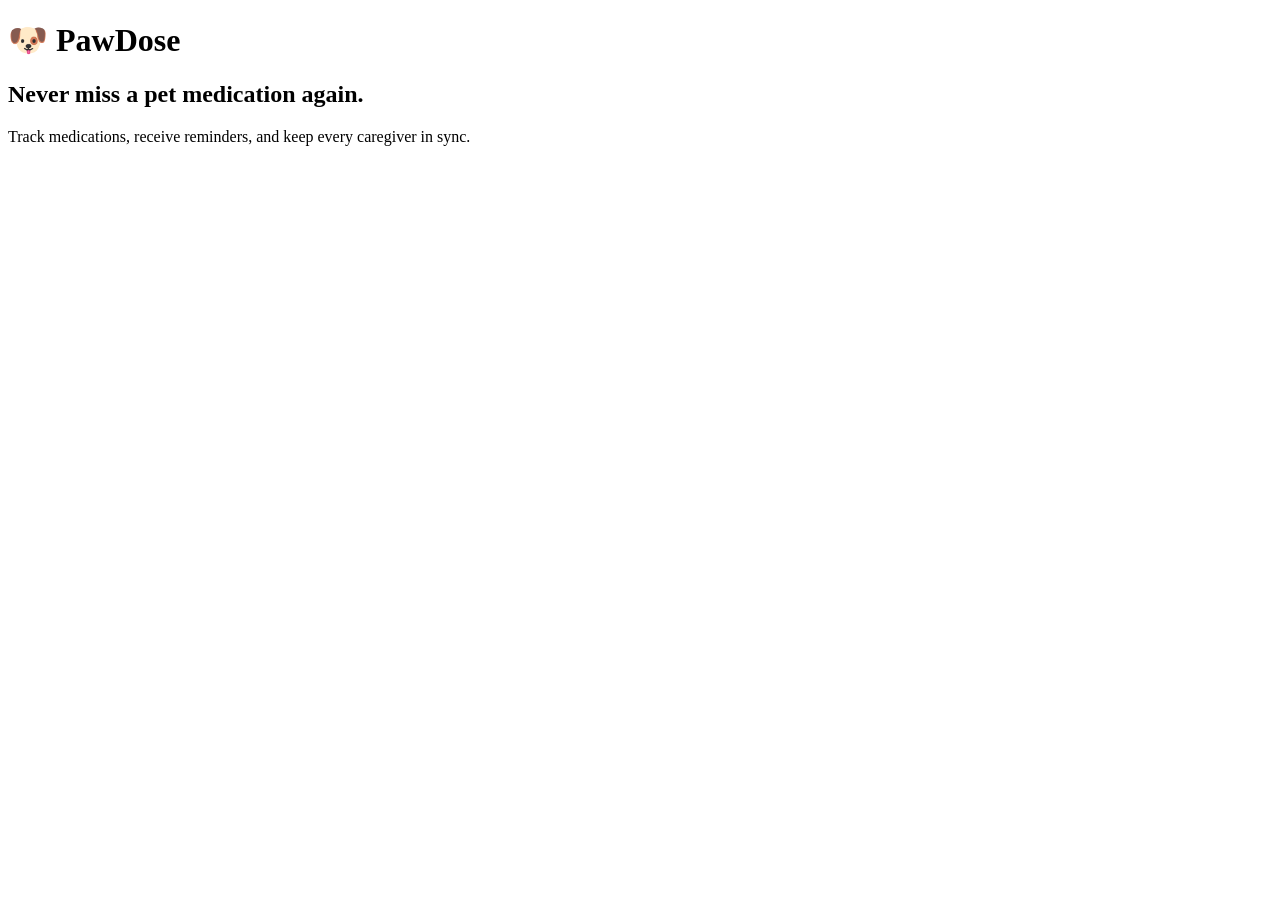
==== index.html @ 34352072 "Create index.html" ====
<!DOCTYPE html>
<html lang="en">
<head>
    <meta charset="UTF-8">
    <meta name="viewport" content="width=device-width, initial-scale=1.0">
    <title>PawDose</title>
</head>
<body>

    <h1>🐶 PawDose</h1>

    <h2>Never miss a pet medication again.</h2>

    <p>
        Track medications, receive reminders, and keep every caregiver in sync.
    </p>

</body>
</html>
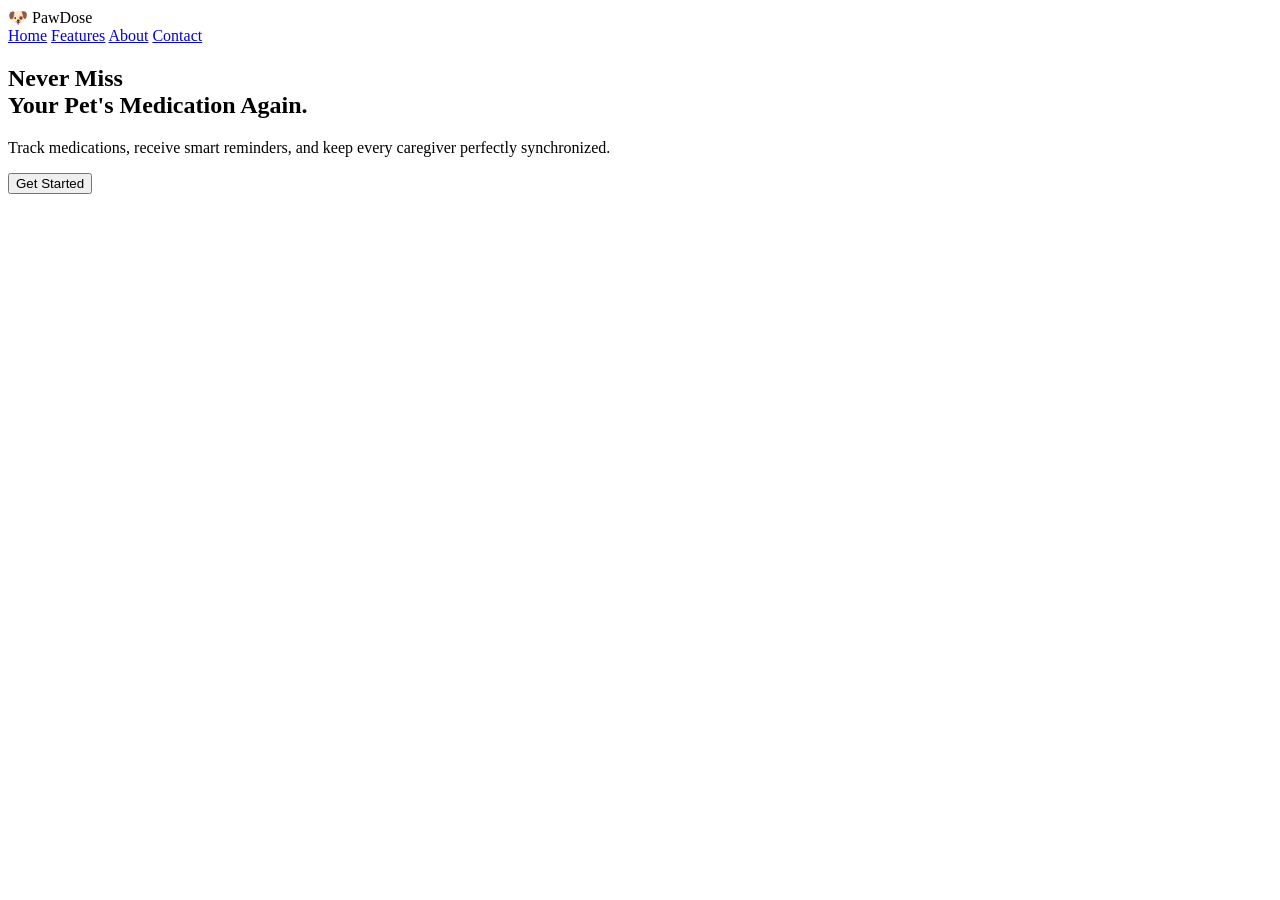
==== commit 25d56933: "Update index.html" ====
--- a/index.html
+++ b/index.html
@@ -1,19 +1,45 @@
 <!DOCTYPE html>
 <html lang="en">
 <head>
-    <meta charset="UTF-8">
-    <meta name="viewport" content="width=device-width, initial-scale=1.0">
-    <title>PawDose</title>
+  <meta charset="UTF-8">
+  <meta name="viewport" content="width=device-width, initial-scale=1.0">
+  <title>PawDose</title>
+
+  <link rel="stylesheet" href="style.css">
+
+  <link href="https://fonts.googleapis.com/css2?family=Poppins:wght@300;400;600;700&display=swap" rel="stylesheet">
 </head>
+
 <body>
 
-    <h1>🐶 PawDose</h1>
+<header>
+    <div class="logo">🐶 PawDose</div>
 
-    <h2>Never miss a pet medication again.</h2>
+    <nav>
+        <a href="#">Home</a>
+        <a href="#">Features</a>
+        <a href="#">About</a>
+        <a href="#">Contact</a>
+    </nav>
+</header>
 
-    <p>
-        Track medications, receive reminders, and keep every caregiver in sync.
-    </p>
+<section class="hero">
+
+<h1>
+Never Miss<br>
+Your Pet's Medication Again.
+</h1>
+
+<p>
+Track medications, receive smart reminders,
+and keep every caregiver perfectly synchronized.
+</p>
+
+<button>
+Get Started
+</button>
+
+</section>
 
 </body>
 </html>
--- a/style.css
+++ b/style.css
@@ -0,0 +1 @@
+
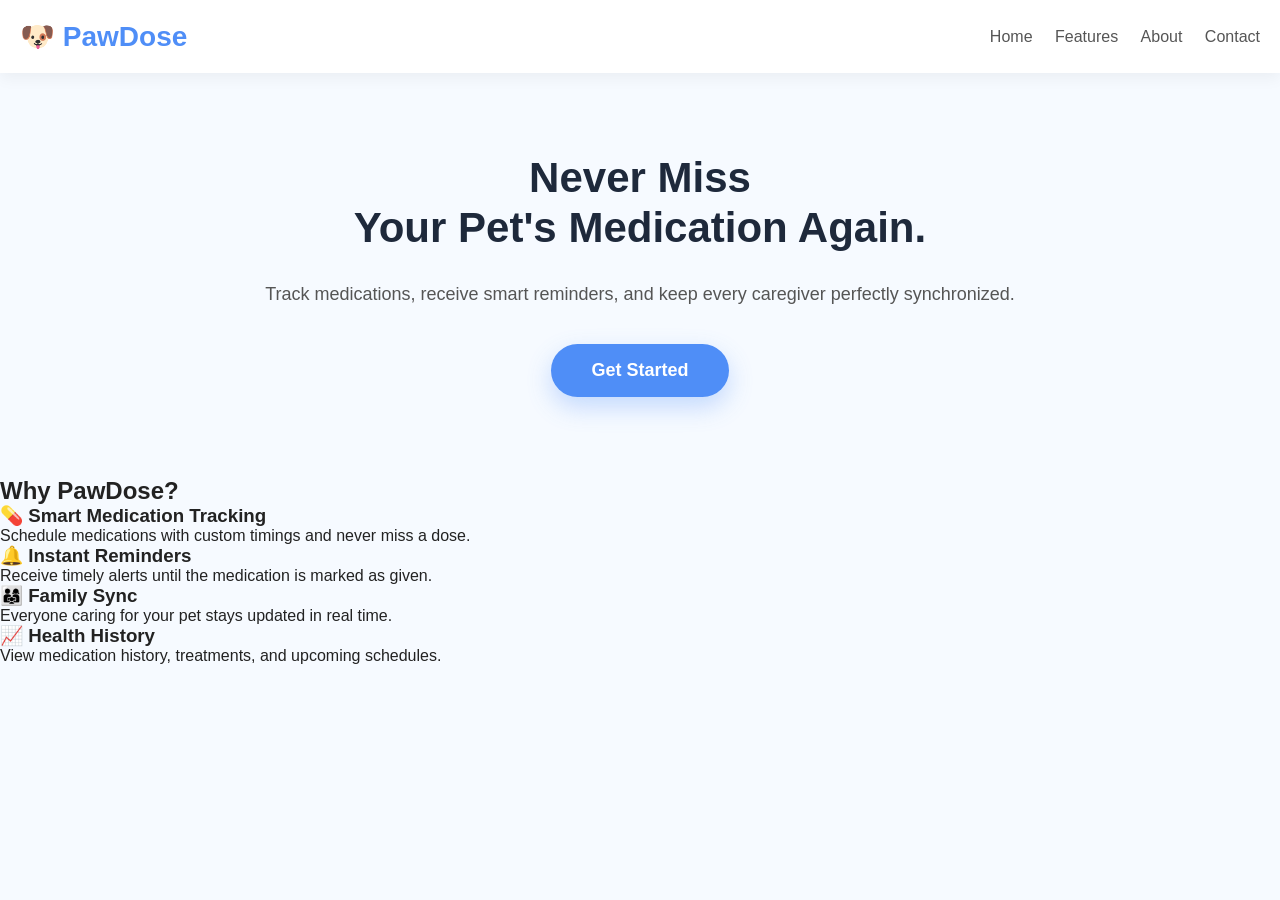
==== commit 512817d0: "Update index.html" ====
--- a/index.html
+++ b/index.html
@@ -40,6 +40,35 @@
 </button>
 
 </section>
+  <section class="features">
+
+<h2>Why PawDose?</h2>
+
+<div class="feature-grid">
+
+<div class="card">
+<h3>💊 Smart Medication Tracking</h3>
+<p>Schedule medications with custom timings and never miss a dose.</p>
+</div>
+
+<div class="card">
+<h3>🔔 Instant Reminders</h3>
+<p>Receive timely alerts until the medication is marked as given.</p>
+</div>
+
+<div class="card">
+<h3>👨‍👩‍👧 Family Sync</h3>
+<p>Everyone caring for your pet stays updated in real time.</p>
+</div>
+
+<div class="card">
+<h3>📈 Health History</h3>
+<p>View medication history, treatments, and upcoming schedules.</p>
+</div>
+
+</div>
+
+  </section>
 
 </body>
 </html>
--- a/style.css
+++ b/style.css
@@ -1 +1,140 @@
+*{
+margin:0;
+padding:0;
+box-sizing:border-box;
+font-family:'Poppins',sans-serif;
+}
 
+body{
+
+background:#F6FAFF;
+color:#222;
+
+}
+
+header{
+
+display:flex;
+justify-content:space-between;
+align-items:center;
+
+padding:20px;
+
+background:white;
+
+box-shadow:0 5px 15px rgba(0,0,0,.05);
+
+}
+
+.logo{
+
+font-size:28px;
+font-weight:700;
+color:#4F8EF7;
+
+}
+
+nav a{
+
+text-decoration:none;
+margin-left:18px;
+color:#555;
+font-weight:500;
+
+}
+
+.hero{
+
+padding:80px 25px;
+text-align:center;
+
+}
+
+.hero h1{
+
+font-size:42px;
+line-height:1.2;
+font-weight:700;
+color:#1E293B;
+
+}
+
+.hero p{
+
+margin-top:25px;
+
+font-size:18px;
+
+color:#555;
+
+line-height:1.7;
+
+}
+
+button{
+
+margin-top:35px;
+
+background:#4F8EF7;
+
+color:white;
+
+padding:16px 40px;
+
+border:none;
+
+border-radius:50px;
+
+font-size:18px;
+
+font-weight:600;
+
+cursor:pointer;
+
+box-shadow:0 10px 25px rgba(79,142,247,.3);
+
+}
+
+button:hover{
+
+transform:scale(1.05);
+
+transition:.3s;
+
+}
+
+@media(max-width:700px){
+
+header{
+
+flex-direction:column;
+
+}
+
+nav{
+
+margin-top:15px;
+
+}
+
+nav a{
+
+margin:10px;
+
+display:inline-block;
+
+}
+
+.hero{
+
+padding:60px 20px;
+
+}
+
+.hero h1{
+
+font-size:34px;
+
+}
+
+}
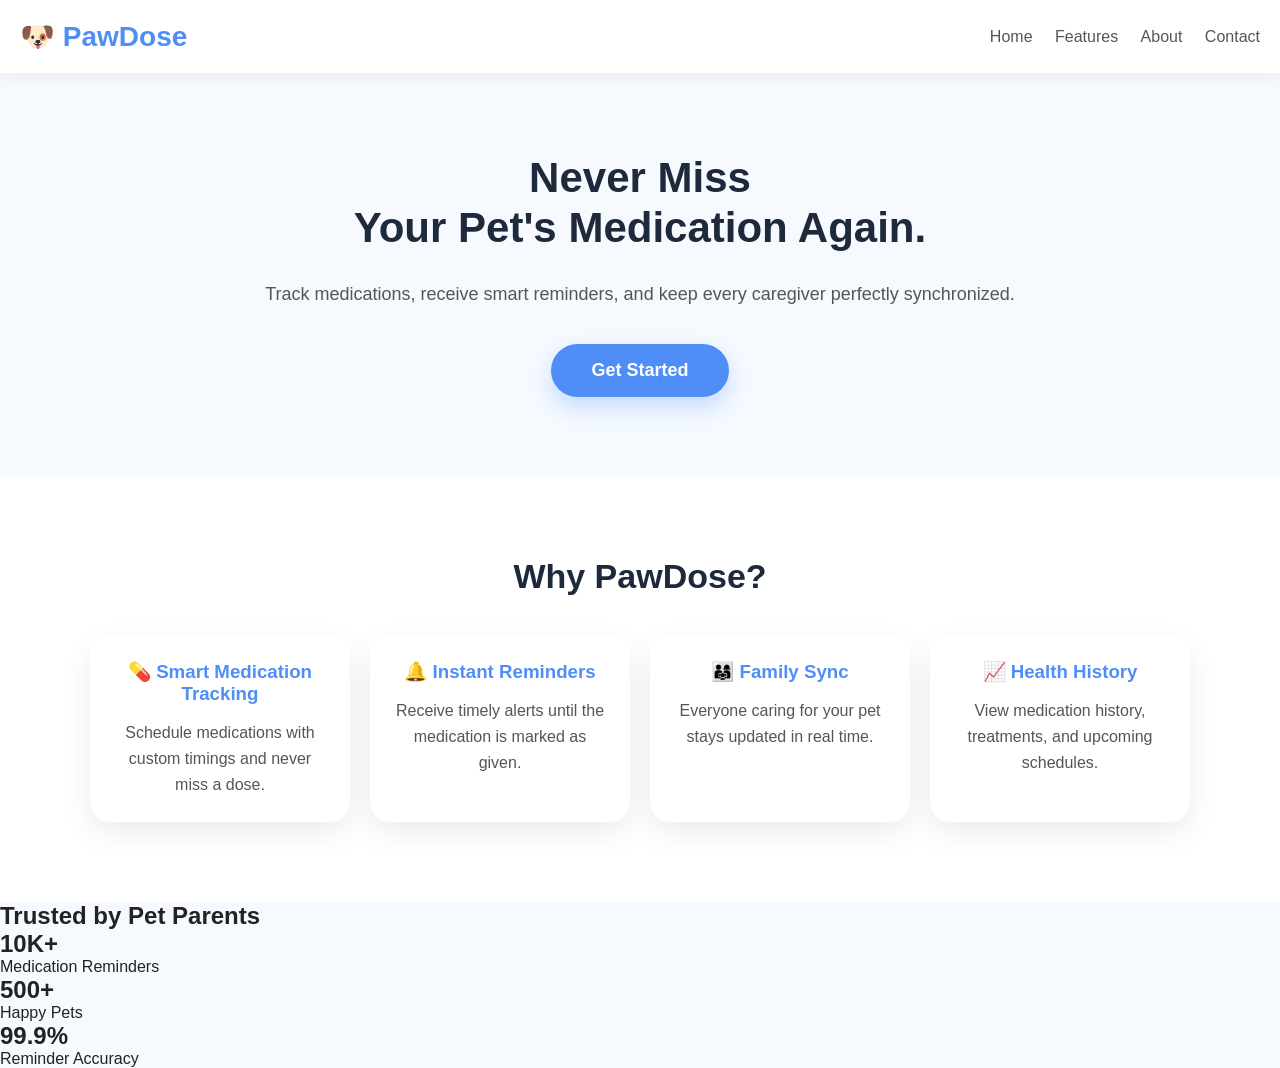
==== commit 61e8d42d: "Update index.html" ====
--- a/index.html
+++ b/index.html
@@ -69,6 +69,30 @@
 </div>
 
   </section>
+  <section class="stats">
+
+<h2>Trusted by Pet Parents</h2>
+
+<div class="stats-grid">
+
+<div class="stat">
+<h1>10K+</h1>
+<p>Medication Reminders</p>
+</div>
+
+<div class="stat">
+<h1>500+</h1>
+<p>Happy Pets</p>
+</div>
+
+<div class="stat">
+<h1>99.9%</h1>
+<p>Reminder Accuracy</p>
+</div>
+
+</div>
+
+  </section>
 
 </body>
 </html>
--- a/style.css
+++ b/style.css
@@ -138,3 +138,44 @@
 }
 
 }
+.features{
+padding:80px 20px;
+background:white;
+text-align:center;
+}
+
+.features h2{
+font-size:34px;
+margin-bottom:40px;
+color:#1E293B;
+}
+
+.feature-grid{
+display:grid;
+grid-template-columns:repeat(auto-fit,minmax(250px,1fr));
+gap:20px;
+max-width:1100px;
+margin:auto;
+}
+
+.card{
+background:#ffffff;
+border-radius:20px;
+padding:25px;
+box-shadow:0 10px 30px rgba(0,0,0,.08);
+transition:.3s;
+}
+
+.card:hover{
+transform:translateY(-8px);
+}
+
+.card h3{
+margin-bottom:15px;
+color:#4F8EF7;
+}
+
+.card p{
+color:#555;
+line-height:1.6;
+}
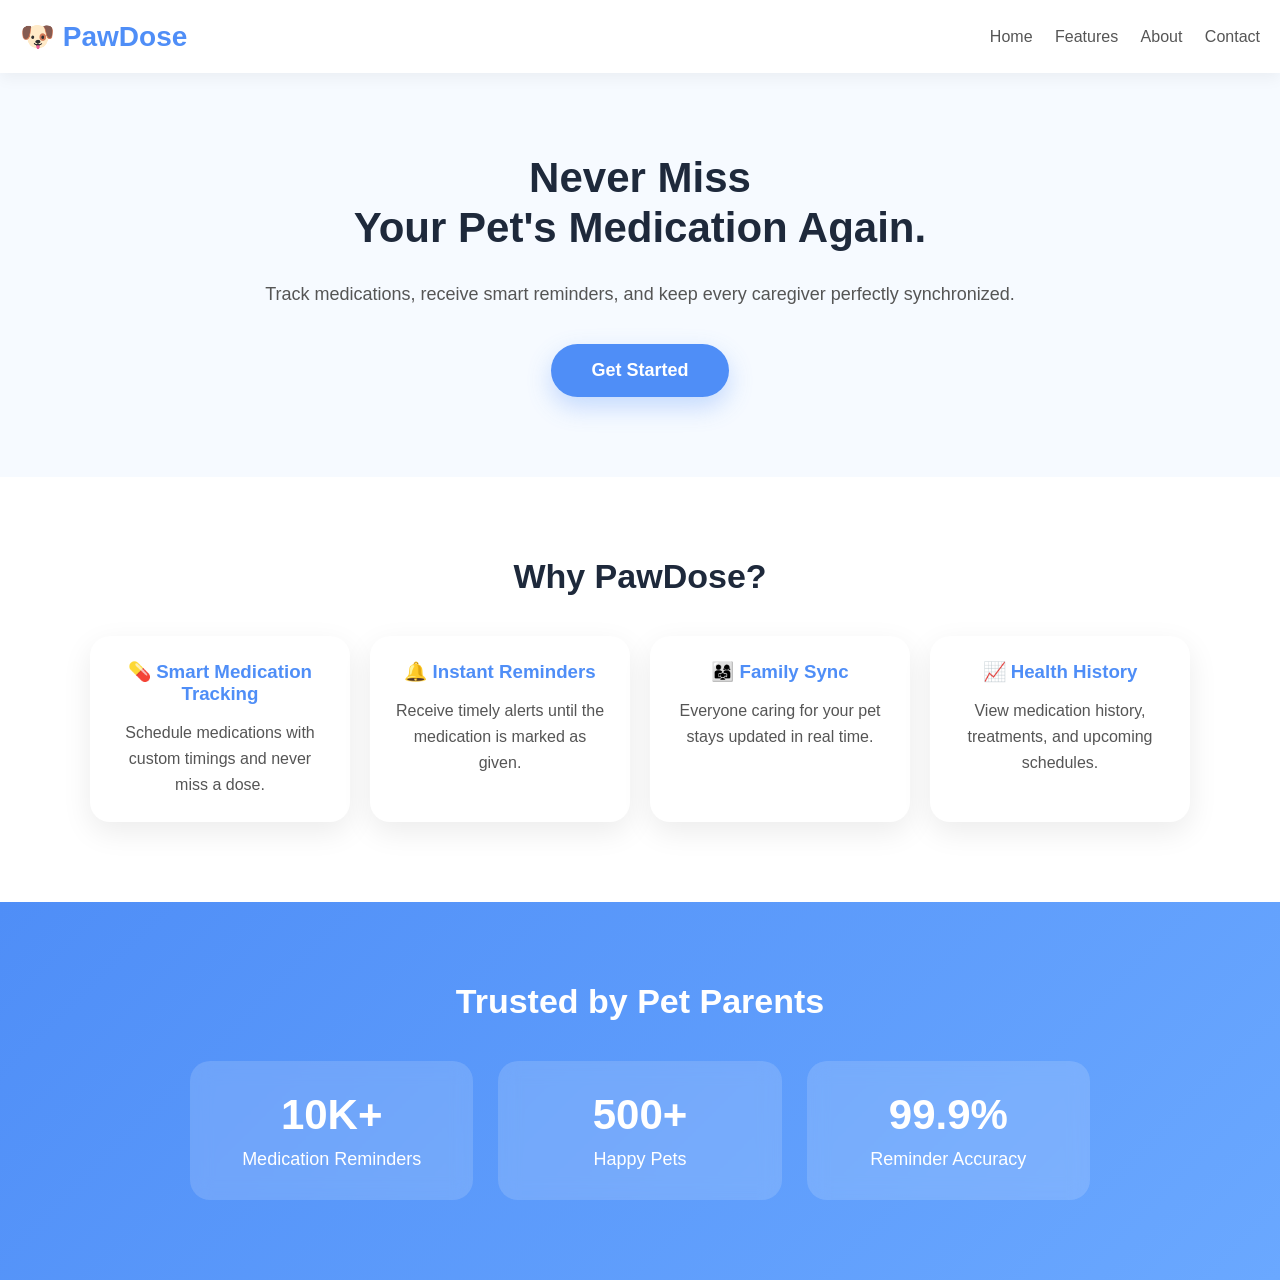
==== commit 01504f1c: "Update index.html" ====
--- a/index.html
+++ b/index.html
@@ -35,9 +35,9 @@
 and keep every caregiver perfectly synchronized.
 </p>
 
-<button>
-Get Started
-</button>
+<a href="pages/login.html">
+    <button>Get Started</button>
+</a>
 
 </section>
   <section class="features">
--- a/style.css
+++ b/style.css
@@ -179,3 +179,38 @@
 color:#555;
 line-height:1.6;
 }
+.stats{
+padding:80px 20px;
+background:linear-gradient(135deg,#4F8EF7,#6AA8FF);
+color:white;
+text-align:center;
+}
+
+.stats h2{
+margin-bottom:40px;
+font-size:34px;
+}
+
+.stats-grid{
+display:grid;
+grid-template-columns:repeat(auto-fit,minmax(180px,1fr));
+gap:25px;
+max-width:900px;
+margin:auto;
+}
+
+.stat{
+background:rgba(255,255,255,.15);
+backdrop-filter:blur(10px);
+border-radius:20px;
+padding:30px;
+}
+
+.stat h1{
+font-size:42px;
+margin-bottom:10px;
+}
+
+.stat p{
+font-size:18px;
+}
